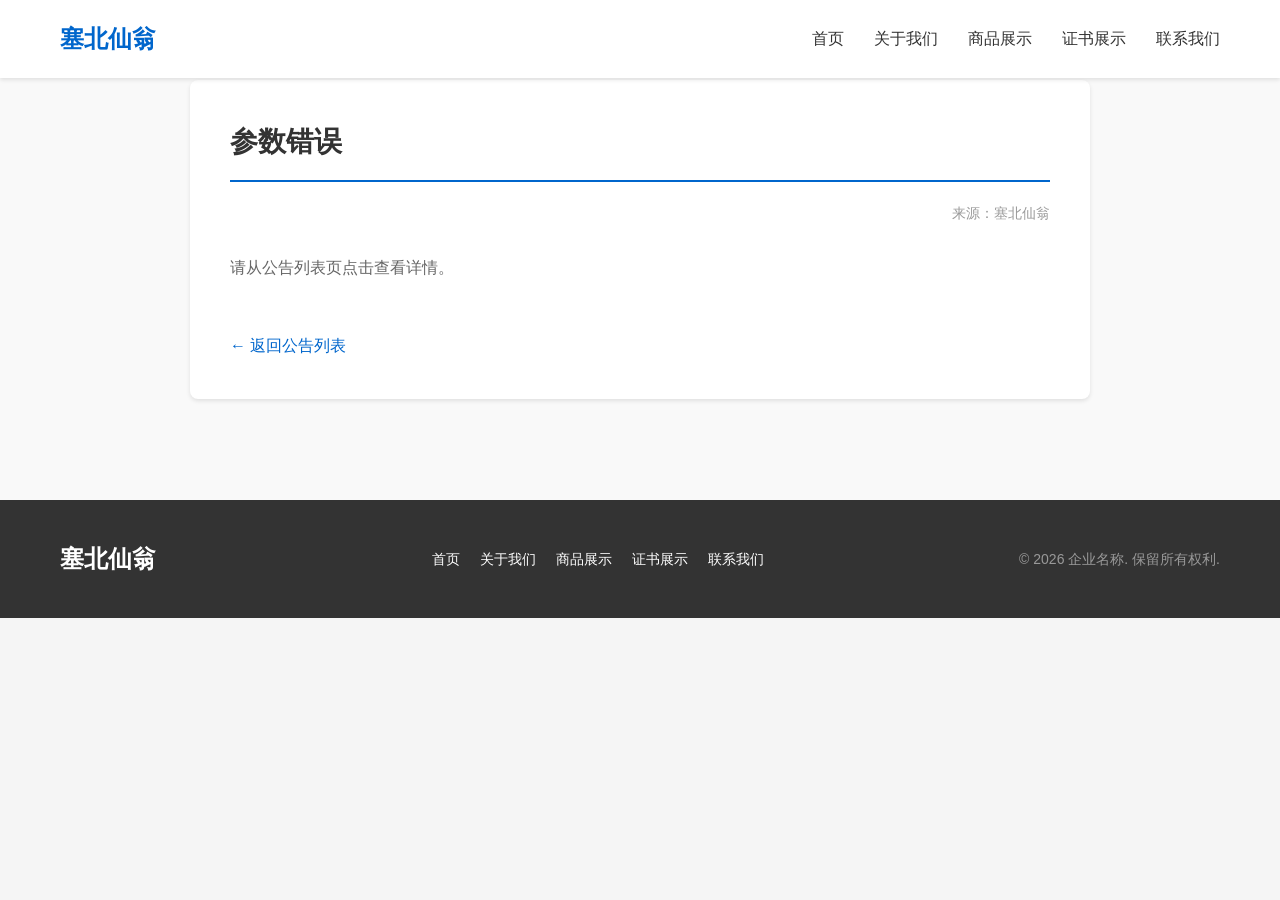
==== announcement-detail.html @ 07dfe8a1 "Add files via upload" ====
<!DOCTYPE html>
<html lang="zh-CN">
<head>
    <meta charset="UTF-8">
    <meta name="viewport" content="width=device-width, initial-scale=1.0">
    <title>公告详情</title>
    <link rel="stylesheet" href="style.css">
    <style>
        .announcement-detail {
            padding: 80px 0 40px;
            background-color: #f9f9f9;
            min-height: 500px;
        }

        .announcement-detail-content {
            background-color: #fff;
            padding: 40px;
            border-radius: 8px;
            box-shadow: 0 2px 4px rgba(0,0,0,0.1);
            max-width: 900px;
            margin: 0 auto;
        }

        .announcement-detail-title {
            font-size: 28px;
            color: #333;
            margin-bottom: 20px;
            border-bottom: 2px solid #0066cc;
            padding-bottom: 15px;
        }

        .announcement-detail-meta {
            display: flex;
            justify-content: space-between;
            color: #999;
            margin-bottom: 30px;
            font-size: 14px;
        }

        .announcement-detail-body {
            line-height: 1.8;
            color: #666;
            font-size: 16px;
            text-align: justify;
        }

        .announcement-detail-body p {
            margin-bottom: 20px;
        }

        .back-link {
            display: inline-block;
            margin-top: 30px;
            color: #0066cc;
            text-decoration: none;
            font-size: 16px;
        }

        .back-link:hover {
            text-decoration: underline;
        }

        .container {
            max-width: 1200px;
        }
    </style>
</head>
<body>
    <!-- 头部导航 -->
    <header class="header">
        <div class="container">
            <div class="logo">塞北仙翁</div>
            <nav class="nav">
                <ul>
                    <li><a href="index.html#home">首页</a></li>
                    <li><a href="index.html#about">关于我们</a></li>
                    <li><a href="index.html#products">商品展示</a></li>
                    <li><a href="index.html#certificates">证书展示</a></li>
                    <li><a href="index.html#contact">联系我们</a></li>
                </ul>
            </nav>
        </div>
    </header>

    <!-- 公告详情 -->
    <section class="announcement-detail">
        <div class="container">
            <div class="announcement-detail-content">
                <h1 class="announcement-detail-title" id="detailTitle">公告标题</h1>
                <div class="announcement-detail-meta">
                    <span id="detailDate">发布日期：2026-03-23</span>
                    <span>来源：塞北仙翁</span>
                </div>
                <div class="announcement-detail-body" id="detailContent">
                </div>
                <a href="index.html#announcement" class="back-link">← 返回公告列表</a>
            </div>
        </div>
    </section>

    <!-- 页脚 -->
    <footer class="footer">
        <div class="container">
            <div class="footer-content">
                <div class="footer-logo">塞北仙翁</div>
                <div class="footer-links">
                    <ul>
                        <li><a href="index.html#home">首页</a></li>
                        <li><a href="index.html#about">关于我们</a></li>
                        <li><a href="index.html#products">商品展示</a></li>
                        <li><a href="index.html#certificates">证书展示</a></li>
                        <li><a href="index.html#contact">联系我们</a></li>
                    </ul>
                </div>
                <div class="footer-copyright">
                    <p>&copy; 2026 企业名称. 保留所有权利.</p>
                </div>
            </div>
        </div>
    </footer>

    <!-- 引入公告数据 -->
    <script src="announcement-data.js"></script>
    <script>
        // 获取URL参数
        function getUrlParameter(name) {
            name = name.replace(/[\[]/, '\\[').replace(/[\]]/, '\\]');
            var regex = new RegExp('[\\?&]' + name + '=([^&#]*)');
            var results = regex.exec(location.search);
            return results === null ? '' : decodeURIComponent(results[1].replace(/\+/g, ' '));
        }

        // 页面加载时显示公告信息
        window.onload = function() {
            // 从URL获取公告标题和日期
            const title = getUrlParameter('title');
            const date = getUrlParameter('date');
            const category = getUrlParameter('category') || 'press'; // 默认为press类别
            
            if (title && date && announcements) {
                let foundAnnouncement = null;
                
                // 如果指定了类别，则在指定类别中查找
                if (announcements[category]) {
                    foundAnnouncement = announcements[category].find(a => a.title === title && a.date === date);
                }
                
                // 如果在指定类别中未找到，则遍历所有类别查找
                if (!foundAnnouncement) {
                    for (const cat in announcements) {
                        const announcement = announcements[cat].find(a => a.title === title && a.date === date);
                        if (announcement) {
                            foundAnnouncement = announcement;
                            break;
                        }
                    }
                }
                
                // 显示公告详情
                if (foundAnnouncement) {
                    document.getElementById('detailTitle').textContent = foundAnnouncement.title;
                    document.getElementById('detailDate').textContent = '发布日期：' + foundAnnouncement.date;
                    document.getElementById('detailContent').innerHTML = foundAnnouncement.content;
                } else {
                    // 如果未找到公告，显示提示信息
                    document.getElementById('detailTitle').textContent = title;
                    document.getElementById('detailDate').textContent = '发布日期：' + date;
                    document.getElementById('detailContent').innerHTML = '<p>抱歉，未找到该公告的详细内容。</p>';
                }
            } else {
                // 如果没有提供URL参数，显示提示信息
                document.getElementById('detailTitle').textContent = '参数错误';
                document.getElementById('detailDate').textContent = '';
                document.getElementById('detailContent').innerHTML = '<p>请从公告列表页点击查看详情。</p>';
            }
        };
    </script>
</body>
</html>
---- style.css ----
/* 全局样式 */
* {
    margin: 0;
    padding: 0;
    box-sizing: border-box;
}

body {
    font-family: 'Arial', sans-serif;
    line-height: 1.6;
    color: #333;
    background-color: #f5f5f5;
}

.container {
    width: 100%;
    max-width: 1200px;
    margin: 0 auto;
    padding: 0 20px;
}

/* 头部导航 */
.header {
    background-color: #fff;
    box-shadow: 0 2px 4px rgba(0,0,0,0.1);
    position: fixed;
    top: 0;
    left: 0;
    right: 0;
    z-index: 1000;
}

.header .container {
    display: flex;
    justify-content: space-between;
    align-items: center;
    padding: 20px;
}

.logo {
    font-size: 24px;
    font-weight: bold;
    color: #0066cc;
}

.nav ul {
    display: flex;
    list-style: none;
}

.nav ul li {
    margin-left: 30px;
}

.nav ul li a {
    text-decoration: none;
    color: #333;
    font-size: 16px;
    transition: color 0.3s;
}

.nav ul li a:hover {
    color: #0066cc;
}

/* 英雄区域 */
.hero {
    margin-top: 80px;
}

/* 轮播图容器样式 */
.carousel-container {
    position: relative;
    width: 1150px;
    height: 500px;
    overflow: hidden;
    margin: 0 auto;
}

.carousel-track {
    display: flex;
    transition: transform 0.5s ease-in-out;
}

.carousel-slide {
    min-width: 100%;
    position: relative;
}

.carousel-slide img {
    width: 100%;
    height: 500px;
    object-fit: cover;
}

.carousel-content {
    position: absolute;
    bottom: 50px;
    left: 50px;
    color: white;
    text-shadow: 0 2px 4px rgba(0,0,0,0.5);
}

.carousel-content h2 {
    font-size: 36px;
    margin-bottom: 10px;
}

.carousel-content p {
    font-size: 18px;
    margin-bottom: 20px;
}

.carousel-content .btn {
    display: inline-block;
    background-color: #0066cc;
    color: white;
    padding: 10px 20px;
    text-decoration: none;
    border-radius: 4px;
    transition: background-color 0.3s;
}

.carousel-content .btn:hover {
    background-color: #0052a3;
}

/* 指示器样式 */
.carousel-indicators {
    position: absolute;
    bottom: 20px;
    left: 50%;
    transform: translateX(-50%);
    display: flex;
    gap: 10px;
}

.indicator {
    width: 20px;
    height: 6px;
    background-color: rgba(255,255,255,0.5);
    border-radius: 3px;
    cursor: pointer;
    transition: background-color 0.3s, width 0.3s;
}

.indicator.active {
    background-color: white;
    width: 40px;
}

/* 公告栏样式 */
.announcement {
    background-color: #f9f9f9;
    margin: 0px 0;
    border-radius: 8px;
    overflow: hidden;
}

.announcement-header {
    background-color: #f9f9f9;
    /* border-bottom: 1px solid #ffffff; */
    padding: 10px 0;
}

.announcement-tabs {
    display: flex;
    gap: 15px;
}

.tab {
    padding: 8px 16px;
    cursor: pointer;
    border-radius: 16px;
    font-size: 14px;
    transition: all 0.3s;
}

.tab.active {
    background-color: #0066cc;
    color: white;
}

.announcement-list {
    padding: 15px 0;
}

.announcement-list ul {
    list-style: none;
}

.announcement-list li {
    display: flex;
    align-items: center;
    padding: 8px 0;
    border-bottom: 1px solid #f0f0f0;
}

.announcement-list li:last-child {
    border-bottom: none;
}

.announcement-list .dot {
    color: #0066cc;
    font-size: 16px;
    margin-right: 10px;
}

.announcement-list a {
    flex: 1;
    text-decoration: none;
    color: #333;
    font-size: 14px;
    transition: color 0.3s;
    white-space: nowrap;
    overflow: hidden;
    text-overflow: ellipsis;
}

.announcement-list a:hover {
    color: #0066cc;
}

.announcement-list .date {
    color: #999;
    font-size: 12px;
    margin-left: 15px;
    white-space: nowrap;
}

/* 关于我们 */
.about {
    padding: 80px 0;
    background-color: #fff;
}

.section-title {
    text-align: center;
    font-size: 32px;
    margin-bottom: 40px;
    color: #333;
}

.about-content {
    display: flex;
    gap: 40px;
    align-items: center;
}

.about-text {
    flex: 1;
}

.about-text p {
    margin-bottom: 20px;
    line-height: 1.8;
}

.about-image {
    flex: 1;
}

.about-image img {
    width: 100%;
    border-radius: 8px;
    box-shadow: 0 2px 4px rgba(0,0,0,0.1);
}

/* 商品展示 */
.products {
    padding: 80px 0;
    background-color: #f9f9f9;
}

.products-grid {
    display: grid;
    grid-template-columns: repeat(auto-fit, minmax(250px, 1fr));
    gap: 30px;
}

.product-item {
    background-color: #fff;
    padding: 20px;
    border-radius: 8px;
    box-shadow: 0 2px 4px rgba(0,0,0,0.1);
    transition: transform 0.3s, box-shadow 0.3s;
    text-align: center;
}

.product-item:hover {
    transform: translateY(-5px);
    box-shadow: 0 5px 15px rgba(0,0,0,0.1);
}

.product-item img {
    width: 100%;
    height: 200px;
    object-fit: cover;
    border-radius: 8px;
    margin-bottom: 15px;
}

.product-item h3 {
    font-size: 18px;
    margin-bottom: 10px;
    color: #333;
}

.product-item p {
    color: #666;
    margin-bottom: 15px;
}

.product-item .price {
    font-size: 20px;
    font-weight: bold;
    color: #e74c3c;
    margin-bottom: 15px;
}

.product-item .btn {
    display: inline-block;
    background-color: #0066cc;
    color: white;
    padding: 8px 16px;
    text-decoration: none;
    border-radius: 4px;
    transition: background-color 0.3s;
}

.product-item .btn:hover {
    background-color: #0052a3;
}

/* 证书展示 */
.certificates {
    padding: 80px 0;
    background-color: #fff;
}

.certificates-grid {
    display: grid;
    grid-template-columns: repeat(auto-fit, minmax(250px, 1fr));
    gap: 30px;
}

.certificate-item {
    background-color: #f9f9f9;
    padding: 20px;
    border-radius: 8px;
    text-align: center;
    transition: transform 0.3s, box-shadow 0.3s;
}

.certificate-item:hover {
    transform: translateY(-5px);
    box-shadow: 0 5px 15px rgba(0,0,0,0.1);
}

.certificate-item img {
    width: 100%;
    height: 150px;
    object-fit: cover;
    border-radius: 8px;
    margin-bottom: 15px;
}

.certificate-item h3 {
    font-size: 16px;
    margin-bottom: 10px;
    color: #333;
}

.certificate-item p {
    color: #666;
    font-size: 14px;
}

/* 联系我们 */
.contact {
    padding: 80px 0;
    background-color: #f9f9f9;
}

.contact-content {
    display: flex;
    gap: 40px;
}

.contact-info {
    flex: 1;
}

.contact-info p {
    margin-bottom: 15px;
    font-size: 16px;
}

.contact-form {
    flex: 1;
}

.contact-form input,
.contact-form textarea {
    width: 100%;
    padding: 12px;
    margin-bottom: 15px;
    border: 1px solid #ddd;
    border-radius: 4px;
    font-size: 16px;
}

.contact-form textarea {
    height: 120px;
    resize: vertical;
}

.contact-form .btn {
    background-color: #0066cc;
    color: white;
    padding: 12px 30px;
    border: none;
    border-radius: 4px;
    cursor: pointer;
    font-size: 16px;
    transition: background-color 0.3s;
}

.contact-form .btn:hover {
    background-color: #0052a3;
}

/* 页脚 */
.footer {
    background-color: #333;
    color: white;
    padding: 40px 0;
}

.footer-content {
    display: flex;
    justify-content: space-between;
    align-items: center;
}

.footer-logo {
    font-size: 24px;
    font-weight: bold;
}

.footer-links ul {
    display: flex;
    list-style: none;
}

.footer-links ul li {
    margin-left: 20px;
}

.footer-links ul li a {
    text-decoration: none;
    color: #fff;
    font-size: 14px;
    transition: color 0.3s;
}

.footer-links ul li a:hover {
    color: #0066cc;
}

.footer-copyright {
    font-size: 14px;
    color: #999;
}

/* 响应式设计 */
@media (max-width: 768px) {
    .header .container {
        flex-direction: column;
        padding: 10px;
    }
    
    .nav ul {
        margin-top: 10px;
    }
    
    .nav ul li {
        margin-left: 15px;
        margin-right: 15px;
    }
    
    .carousel-content {
        bottom: 30px;
        left: 30px;
    }
    
    .carousel-content h2 {
        font-size: 24px;
    }
    
    .carousel-content p {
        font-size: 14px;
    }
    
    .carousel-slide img {
        height: 400px;
    }
    
    .about-content,
    .contact-content {
        flex-direction: column;
    }
    
    .products-grid,
    .certificates-grid {
        grid-template-columns: 1fr;
    }
}

@media (max-width: 480px) {
    .carousel-content {
        bottom: 20px;
        left: 20px;
    }
    
    .carousel-content h2 {
        font-size: 20px;
    }
    
    .carousel-content p {
        font-size: 14px;
    }
    
    .carousel-slide img {
        height: 300px;
    }
    
    .section-title {
        font-size: 24px;
    }
    
    .about,
    .products,
    .certificates,
    .contact {
        padding: 60px 0;
    }
    
    .footer-content {
        flex-direction: column;
        text-align: center;
    }
    
    .footer-links ul {
        margin: 20px 0;
    }
    
    .footer-links ul li {
        margin: 0 10px;
    }
}
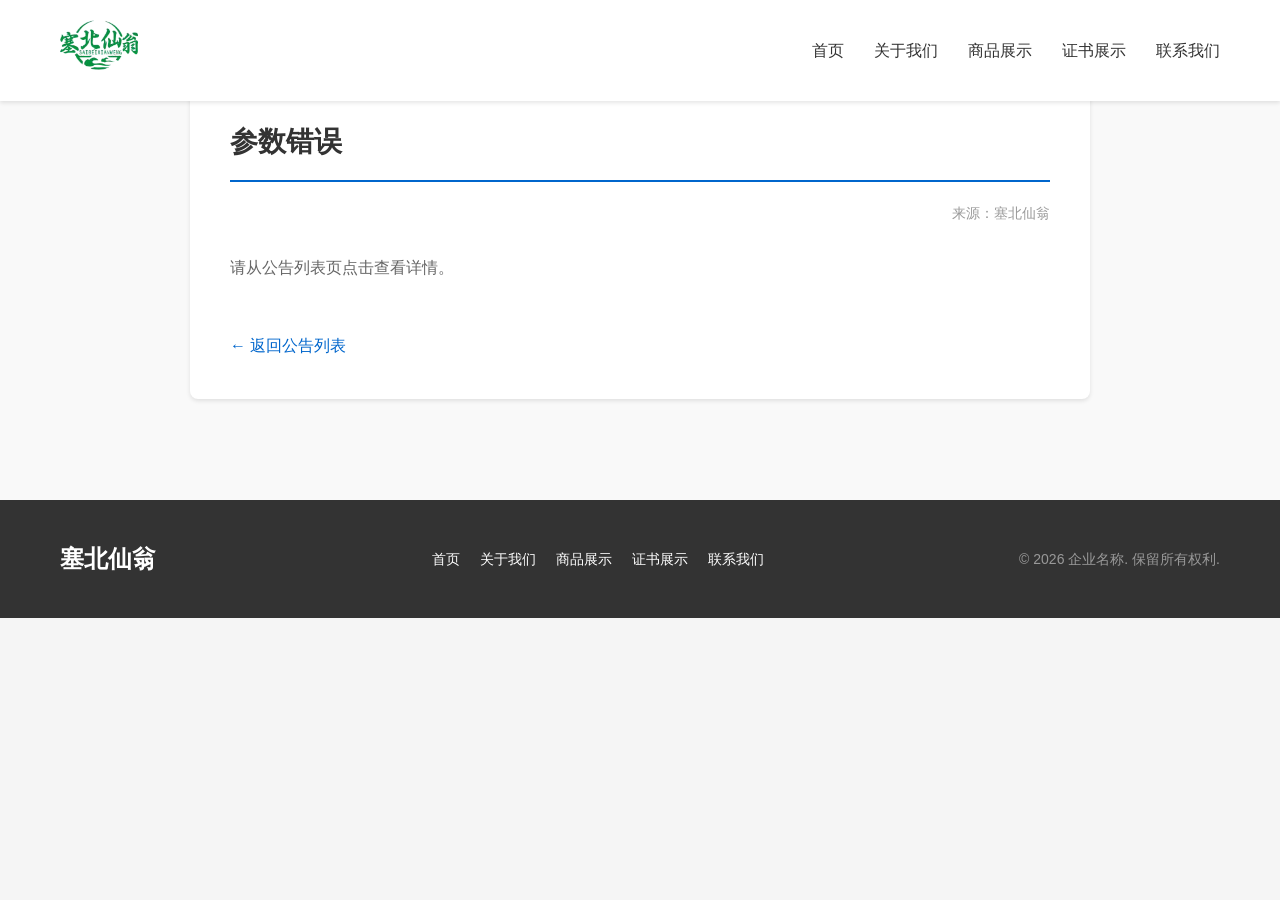
==== commit 2ee4fc97: "Add files via upload" ====
--- a/announcement-detail.html
+++ b/announcement-detail.html
@@ -59,17 +59,13 @@
         .back-link:hover {
             text-decoration: underline;
         }
-
-        .container {
-            max-width: 1200px;
-        }
     </style>
 </head>
 <body>
     <!-- 头部导航 -->
     <header class="header">
         <div class="container">
-            <div class="logo">塞北仙翁</div>
+            <div class="logo"><img src="logo.png" alt="塞北仙翁" height="50"></div>
             <nav class="nav">
                 <ul>
                     <li><a href="index.html#home">首页</a></li>
@@ -88,7 +84,7 @@
             <div class="announcement-detail-content">
                 <h1 class="announcement-detail-title" id="detailTitle">公告标题</h1>
                 <div class="announcement-detail-meta">
-                    <span id="detailDate">发布日期：2026-03-23</span>
+                    <span id="detailDate"></span>
                     <span>来源：塞北仙翁</span>
                 </div>
                 <div class="announcement-detail-body" id="detailContent">
@@ -176,4 +172,4 @@
         };
     </script>
 </body>
-</html>
+</html>
--- a/style.css
+++ b/style.css
@@ -1,561 +1,596 @@
-/* 全局样式 */
-* {
-    margin: 0;
-    padding: 0;
-    box-sizing: border-box;
-}
-
-body {
-    font-family: 'Arial', sans-serif;
-    line-height: 1.6;
-    color: #333;
-    background-color: #f5f5f5;
-}
-
-.container {
-    width: 100%;
-    max-width: 1200px;
-    margin: 0 auto;
-    padding: 0 20px;
-}
-
-/* 头部导航 */
-.header {
-    background-color: #fff;
-    box-shadow: 0 2px 4px rgba(0,0,0,0.1);
-    position: fixed;
-    top: 0;
-    left: 0;
-    right: 0;
-    z-index: 1000;
-}
-
-.header .container {
-    display: flex;
-    justify-content: space-between;
-    align-items: center;
-    padding: 20px;
-}
-
-.logo {
-    font-size: 24px;
-    font-weight: bold;
-    color: #0066cc;
-}
-
-.nav ul {
-    display: flex;
-    list-style: none;
-}
-
-.nav ul li {
-    margin-left: 30px;
-}
-
-.nav ul li a {
-    text-decoration: none;
-    color: #333;
-    font-size: 16px;
-    transition: color 0.3s;
-}
-
-.nav ul li a:hover {
-    color: #0066cc;
-}
-
-/* 英雄区域 */
-.hero {
-    margin-top: 80px;
-}
-
-/* 轮播图容器样式 */
-.carousel-container {
-    position: relative;
-    width: 1150px;
-    height: 500px;
-    overflow: hidden;
-    margin: 0 auto;
-}
-
-.carousel-track {
-    display: flex;
-    transition: transform 0.5s ease-in-out;
-}
-
-.carousel-slide {
-    min-width: 100%;
-    position: relative;
-}
-
-.carousel-slide img {
-    width: 100%;
-    height: 500px;
-    object-fit: cover;
-}
-
-.carousel-content {
-    position: absolute;
-    bottom: 50px;
-    left: 50px;
-    color: white;
-    text-shadow: 0 2px 4px rgba(0,0,0,0.5);
-}
-
-.carousel-content h2 {
-    font-size: 36px;
-    margin-bottom: 10px;
-}
-
-.carousel-content p {
-    font-size: 18px;
-    margin-bottom: 20px;
-}
-
-.carousel-content .btn {
-    display: inline-block;
-    background-color: #0066cc;
-    color: white;
-    padding: 10px 20px;
-    text-decoration: none;
-    border-radius: 4px;
-    transition: background-color 0.3s;
-}
-
-.carousel-content .btn:hover {
-    background-color: #0052a3;
-}
-
-/* 指示器样式 */
-.carousel-indicators {
-    position: absolute;
-    bottom: 20px;
-    left: 50%;
-    transform: translateX(-50%);
-    display: flex;
-    gap: 10px;
-}
-
-.indicator {
-    width: 20px;
-    height: 6px;
-    background-color: rgba(255,255,255,0.5);
-    border-radius: 3px;
-    cursor: pointer;
-    transition: background-color 0.3s, width 0.3s;
-}
-
-.indicator.active {
-    background-color: white;
-    width: 40px;
-}
-
-/* 公告栏样式 */
-.announcement {
-    background-color: #f9f9f9;
-    margin: 0px 0;
-    border-radius: 8px;
-    overflow: hidden;
-}
-
-.announcement-header {
-    background-color: #f9f9f9;
-    /* border-bottom: 1px solid #ffffff; */
-    padding: 10px 0;
-}
-
-.announcement-tabs {
-    display: flex;
-    gap: 15px;
-}
-
-.tab {
-    padding: 8px 16px;
-    cursor: pointer;
-    border-radius: 16px;
-    font-size: 14px;
-    transition: all 0.3s;
-}
-
-.tab.active {
-    background-color: #0066cc;
-    color: white;
-}
-
-.announcement-list {
-    padding: 15px 0;
-}
-
-.announcement-list ul {
-    list-style: none;
-}
-
-.announcement-list li {
-    display: flex;
-    align-items: center;
-    padding: 8px 0;
-    border-bottom: 1px solid #f0f0f0;
-}
-
-.announcement-list li:last-child {
-    border-bottom: none;
-}
-
-.announcement-list .dot {
-    color: #0066cc;
-    font-size: 16px;
-    margin-right: 10px;
-}
-
-.announcement-list a {
-    flex: 1;
-    text-decoration: none;
-    color: #333;
-    font-size: 14px;
-    transition: color 0.3s;
-    white-space: nowrap;
-    overflow: hidden;
-    text-overflow: ellipsis;
-}
-
-.announcement-list a:hover {
-    color: #0066cc;
-}
-
-.announcement-list .date {
-    color: #999;
-    font-size: 12px;
-    margin-left: 15px;
-    white-space: nowrap;
-}
-
-/* 关于我们 */
-.about {
-    padding: 80px 0;
-    background-color: #fff;
-}
-
-.section-title {
-    text-align: center;
-    font-size: 32px;
-    margin-bottom: 40px;
-    color: #333;
-}
-
-.about-content {
-    display: flex;
-    gap: 40px;
-    align-items: center;
-}
-
-.about-text {
-    flex: 1;
-}
-
-.about-text p {
-    margin-bottom: 20px;
-    line-height: 1.8;
-}
-
-.about-image {
-    flex: 1;
-}
-
-.about-image img {
-    width: 100%;
-    border-radius: 8px;
-    box-shadow: 0 2px 4px rgba(0,0,0,0.1);
-}
-
-/* 商品展示 */
-.products {
-    padding: 80px 0;
-    background-color: #f9f9f9;
-}
-
-.products-grid {
-    display: grid;
-    grid-template-columns: repeat(auto-fit, minmax(250px, 1fr));
-    gap: 30px;
-}
-
-.product-item {
-    background-color: #fff;
-    padding: 20px;
-    border-radius: 8px;
-    box-shadow: 0 2px 4px rgba(0,0,0,0.1);
-    transition: transform 0.3s, box-shadow 0.3s;
-    text-align: center;
-}
-
-.product-item:hover {
-    transform: translateY(-5px);
-    box-shadow: 0 5px 15px rgba(0,0,0,0.1);
-}
-
-.product-item img {
-    width: 100%;
-    height: 200px;
-    object-fit: cover;
-    border-radius: 8px;
-    margin-bottom: 15px;
-}
-
-.product-item h3 {
-    font-size: 18px;
-    margin-bottom: 10px;
-    color: #333;
-}
-
-.product-item p {
-    color: #666;
-    margin-bottom: 15px;
-}
-
-.product-item .price {
-    font-size: 20px;
-    font-weight: bold;
-    color: #e74c3c;
-    margin-bottom: 15px;
-}
-
-.product-item .btn {
-    display: inline-block;
-    background-color: #0066cc;
-    color: white;
-    padding: 8px 16px;
-    text-decoration: none;
-    border-radius: 4px;
-    transition: background-color 0.3s;
-}
-
-.product-item .btn:hover {
-    background-color: #0052a3;
-}
-
-/* 证书展示 */
-.certificates {
-    padding: 80px 0;
-    background-color: #fff;
-}
-
-.certificates-grid {
-    display: grid;
-    grid-template-columns: repeat(auto-fit, minmax(250px, 1fr));
-    gap: 30px;
-}
-
-.certificate-item {
-    background-color: #f9f9f9;
-    padding: 20px;
-    border-radius: 8px;
-    text-align: center;
-    transition: transform 0.3s, box-shadow 0.3s;
-}
-
-.certificate-item:hover {
-    transform: translateY(-5px);
-    box-shadow: 0 5px 15px rgba(0,0,0,0.1);
-}
-
-.certificate-item img {
-    width: 100%;
-    height: 150px;
-    object-fit: cover;
-    border-radius: 8px;
-    margin-bottom: 15px;
-}
-
-.certificate-item h3 {
-    font-size: 16px;
-    margin-bottom: 10px;
-    color: #333;
-}
-
-.certificate-item p {
-    color: #666;
-    font-size: 14px;
-}
-
-/* 联系我们 */
-.contact {
-    padding: 80px 0;
-    background-color: #f9f9f9;
-}
-
-.contact-content {
-    display: flex;
-    gap: 40px;
-}
-
-.contact-info {
-    flex: 1;
-}
-
-.contact-info p {
-    margin-bottom: 15px;
-    font-size: 16px;
-}
-
-.contact-form {
-    flex: 1;
-}
-
-.contact-form input,
-.contact-form textarea {
-    width: 100%;
-    padding: 12px;
-    margin-bottom: 15px;
-    border: 1px solid #ddd;
-    border-radius: 4px;
-    font-size: 16px;
-}
-
-.contact-form textarea {
-    height: 120px;
-    resize: vertical;
-}
-
-.contact-form .btn {
-    background-color: #0066cc;
-    color: white;
-    padding: 12px 30px;
-    border: none;
-    border-radius: 4px;
-    cursor: pointer;
-    font-size: 16px;
-    transition: background-color 0.3s;
-}
-
-.contact-form .btn:hover {
-    background-color: #0052a3;
-}
-
-/* 页脚 */
-.footer {
-    background-color: #333;
-    color: white;
-    padding: 40px 0;
-}
-
-.footer-content {
-    display: flex;
-    justify-content: space-between;
-    align-items: center;
-}
-
-.footer-logo {
-    font-size: 24px;
-    font-weight: bold;
-}
-
-.footer-links ul {
-    display: flex;
-    list-style: none;
-}
-
-.footer-links ul li {
-    margin-left: 20px;
-}
-
-.footer-links ul li a {
-    text-decoration: none;
-    color: #fff;
-    font-size: 14px;
-    transition: color 0.3s;
-}
-
-.footer-links ul li a:hover {
-    color: #0066cc;
-}
-
-.footer-copyright {
-    font-size: 14px;
-    color: #999;
-}
-
-/* 响应式设计 */
-@media (max-width: 768px) {
-    .header .container {
-        flex-direction: column;
-        padding: 10px;
-    }
-    
-    .nav ul {
-        margin-top: 10px;
-    }
-    
-    .nav ul li {
-        margin-left: 15px;
-        margin-right: 15px;
-    }
-    
-    .carousel-content {
-        bottom: 30px;
-        left: 30px;
-    }
-    
-    .carousel-content h2 {
-        font-size: 24px;
-    }
-    
-    .carousel-content p {
-        font-size: 14px;
-    }
-    
-    .carousel-slide img {
-        height: 400px;
-    }
-    
-    .about-content,
-    .contact-content {
-        flex-direction: column;
-    }
-    
-    .products-grid,
-    .certificates-grid {
-        grid-template-columns: 1fr;
-    }
-}
-
-@media (max-width: 480px) {
-    .carousel-content {
-        bottom: 20px;
-        left: 20px;
-    }
-    
-    .carousel-content h2 {
-        font-size: 20px;
-    }
-    
-    .carousel-content p {
-        font-size: 14px;
-    }
-    
-    .carousel-slide img {
-        height: 300px;
-    }
-    
-    .section-title {
-        font-size: 24px;
-    }
-    
-    .about,
-    .products,
-    .certificates,
-    .contact {
-        padding: 60px 0;
-    }
-    
-    .footer-content {
-        flex-direction: column;
-        text-align: center;
-    }
-    
-    .footer-links ul {
-        margin: 20px 0;
-    }
-    
-    .footer-links ul li {
-        margin: 0 10px;
-    }
-}
+/* 全局样式 */
+* {
+    margin: 0;
+    padding: 0;
+    box-sizing: border-box;
+}
+
+body {
+    font-family: 'Arial', sans-serif;
+    line-height: 1.6;
+    color: #333;
+    background-color: #f5f5f5;
+}
+
+.container {
+    width: 100%;
+    max-width: 1200px;
+    margin: 0 auto;
+    padding: 0 20px;
+}
+
+
+/* 头部导航 */
+.header {
+    background-color: #fff;
+    box-shadow: 0 2px 4px rgba(0,0,0,0.1);
+    position: fixed;
+    top: 0;
+    left: 0;
+    right: 0;
+    z-index: 1000;
+}
+
+.header .container {
+    display: flex;
+    justify-content: space-between;
+    align-items: center;
+    padding: 20px;
+}
+
+.logo {
+    font-size: 24px;
+    font-weight: bold;
+    color: #0066cc;
+}
+
+.nav ul {
+    display: flex;
+    list-style: none;
+}
+
+.nav ul li {
+    margin-left: 30px;
+}
+
+.nav ul li a {
+    text-decoration: none;
+    color: #333;
+    font-size: 16px;
+    transition: color 0.3s;
+}
+
+.nav ul li a:hover {
+    color: #0066cc;
+}
+
+/* 英雄区域 */
+.hero {
+    margin-top: 80px;
+}
+
+/* 轮播图容器样式 */
+.carousel-container {
+    position: relative;
+    width: 100%;
+    max-width: 1150px;
+    height: 500px;
+    overflow: hidden;
+    margin: 0 auto;
+}
+
+.carousel-track {
+    display: flex;
+    transition: transform 0.5s ease-in-out;
+}
+
+.carousel-slide {
+    min-width: 100%;
+    position: relative;
+}
+
+.carousel-slide img {
+    width: 100%;
+    height: 500px;
+    object-fit: cover;
+}
+
+.carousel-content {
+    position: absolute;
+    bottom: 50px;
+    left: 50px;
+    color: white;
+    text-shadow: 0 2px 4px rgba(0,0,0,0.5);
+}
+
+.carousel-content h2 {
+    font-size: 36px;
+    margin-bottom: 10px;
+}
+
+.carousel-content p {
+    font-size: 18px;
+    margin-bottom: 20px;
+}
+
+.carousel-content .btn {
+    display: inline-block;
+    background-color: #0066cc;
+    color: white;
+    padding: 10px 20px;
+    text-decoration: none;
+    border-radius: 4px;
+    transition: background-color 0.3s;
+}
+
+.carousel-content .btn:hover {
+    background-color: #0052a3;
+}
+
+/* 指示器样式 */
+.carousel-indicators {
+    position: absolute;
+    bottom: 20px;
+    left: 50%;
+    transform: translateX(-50%);
+    display: flex;
+    gap: 10px;
+}
+
+.indicator {
+    width: 20px;
+    height: 6px;
+    background-color: rgba(255,255,255,0.5);
+    border-radius: 3px;
+    cursor: pointer;
+    transition: background-color 0.3s, width 0.3s;
+}
+
+.indicator.active {
+    background-color: white;
+    width: 40px;
+}
+
+/* 公告栏样式 */
+.announcement {
+    background-color: #f9f9f9;
+    margin: 0px 0;
+    border-radius: 8px;
+    overflow: hidden;
+}
+
+.announcement-header {
+    background-color: #f9f9f9;
+    /* border-bottom: 1px solid #ffffff; */
+    padding: 10px 0;
+}
+
+.announcement-tabs {
+    display: flex;
+    gap: 15px;
+    overflow-x: auto;
+    padding-bottom: 5px;
+}
+
+.announcement-tabs::-webkit-scrollbar {
+    display: none;
+}
+
+.tab {
+    padding: 8px 16px;
+    cursor: pointer;
+    border-radius: 16px;
+    font-size: 14px;
+    transition: all 0.3s;
+    white-space: nowrap;
+}
+
+.tab.active {
+    background-color: #0066cc;
+    color: white;
+}
+
+.announcement-list {
+    padding: 15px 0;
+}
+
+.announcement-list ul {
+    list-style: none;
+}
+
+.announcement-list li {
+    display: flex;
+    align-items: center;
+    padding: 8px 0;
+    border-bottom: 1px solid #f0f0f0;
+}
+
+.announcement-list li:last-child {
+    border-bottom: none;
+}
+
+.announcement-list .dot {
+    color: #0066cc;
+    font-size: 16px;
+    margin-right: 10px;
+}
+
+.announcement-list a {
+    flex: 1;
+    text-decoration: none;
+    color: #333;
+    font-size: 14px;
+    transition: color 0.3s;
+    white-space: nowrap;
+    overflow: hidden;
+    text-overflow: ellipsis;
+}
+
+.announcement-list a:hover {
+    color: #0066cc;
+}
+
+.announcement-list .date {
+    color: #999;
+    font-size: 12px;
+    margin-left: 15px;
+    white-space: nowrap;
+}
+
+/* 关于我们 */
+.about {
+    padding: 80px 0;
+    background-color: #fff;
+}
+
+.section-title {
+    text-align: center;
+    font-size: 32px;
+    margin-bottom: 40px;
+    color: #333;
+}
+
+.about-content {
+    display: flex;
+    gap: 40px;
+    align-items: center;
+}
+
+.about-text {
+    flex: 1;
+}
+
+.about-text p {
+    margin-bottom: 20px;
+    line-height: 1.8;
+}
+
+.about-image {
+    flex: 1;
+}
+
+.about-image img {
+    width: 100%;
+    border-radius: 8px;
+    box-shadow: 0 2px 4px rgba(0,0,0,0.1);
+}
+
+/* 商品展示 */
+.products {
+    padding: 80px 0;
+    background-color: #f9f9f9;
+}
+
+.products-grid {
+    display: grid;
+    grid-template-columns: repeat(auto-fit, minmax(250px, 1fr));
+    gap: 30px;
+}
+
+.product-item {
+    background-color: #fff;
+    padding: 20px;
+    border-radius: 8px;
+    box-shadow: 0 2px 4px rgba(0,0,0,0.1);
+    transition: transform 0.3s, box-shadow 0.3s;
+    text-align: center;
+}
+
+.product-item:hover {
+    transform: translateY(-5px);
+    box-shadow: 0 5px 15px rgba(0,0,0,0.1);
+}
+
+.product-item img {
+    width: 100%;
+    height: 200px;
+    object-fit: cover;
+    border-radius: 8px;
+    margin-bottom: 15px;
+}
+
+.product-item h3 {
+    font-size: 18px;
+    margin-bottom: 10px;
+    color: #333;
+}
+
+.product-item p {
+    color: #666;
+    margin-bottom: 15px;
+}
+
+.product-item .price {
+    font-size: 20px;
+    font-weight: bold;
+    color: #e74c3c;
+    margin-bottom: 15px;
+}
+
+.product-item .btn {
+    display: inline-block;
+    background-color: #0066cc;
+    color: white;
+    padding: 8px 16px;
+    text-decoration: none;
+    border-radius: 4px;
+    transition: background-color 0.3s;
+}
+
+.product-item .btn:hover {
+    background-color: #0052a3;
+}
+
+/* 证书展示 */
+.certificates {
+    padding: 80px 0;
+    background-color: #fff;
+}
+
+.certificates-grid {
+    display: grid;
+    grid-template-columns: repeat(auto-fit, minmax(250px, 1fr));
+    gap: 30px;
+}
+
+.certificate-item {
+    background-color: #f9f9f9;
+    padding: 20px;
+    border-radius: 8px;
+    text-align: center;
+    transition: transform 0.3s, box-shadow 0.3s;
+}
+
+.certificate-item:hover {
+    transform: translateY(-5px);
+    box-shadow: 0 5px 15px rgba(0,0,0,0.1);
+}
+
+.certificate-item img {
+    width: 100%;
+    height: 150px;
+    object-fit: cover;
+    border-radius: 8px;
+    margin-bottom: 15px;
+}
+
+.certificate-item h3 {
+    font-size: 16px;
+    margin-bottom: 10px;
+    color: #333;
+}
+
+.certificate-item p {
+    color: #666;
+    font-size: 14px;
+}
+
+/* 联系我们 */
+.contact {
+    padding: 80px 0;
+    background-color: #f9f9f9;
+}
+
+.contact-content {
+    display: flex;
+    gap: 40px;
+}
+
+.contact-info {
+    flex: 1;
+}
+
+.contact-info p {
+    margin-bottom: 15px;
+    font-size: 16px;
+}
+
+.contact-form {
+    flex: 1;
+}
+
+.contact-form input,
+.contact-form textarea {
+    width: 100%;
+    padding: 12px;
+    margin-bottom: 15px;
+    border: 1px solid #ddd;
+    border-radius: 4px;
+    font-size: 16px;
+}
+
+.contact-form textarea {
+    height: 120px;
+    resize: vertical;
+}
+
+.contact-form .btn {
+    background-color: #0066cc;
+    color: white;
+    padding: 12px 30px;
+    border: none;
+    border-radius: 4px;
+    cursor: pointer;
+    font-size: 16px;
+    transition: background-color 0.3s;
+}
+
+.contact-form .btn:hover {
+    background-color: #0052a3;
+}
+
+/* 页脚 */
+.footer {
+    background-color: #333;
+    color: white;
+    padding: 40px 0;
+}
+
+.footer-content {
+    display: flex;
+    justify-content: space-between;
+    align-items: center;
+}
+
+.footer-logo {
+    font-size: 24px;
+    font-weight: bold;
+}
+
+.footer-links ul {
+    display: flex;
+    list-style: none;
+}
+
+.footer-links ul li {
+    margin-left: 20px;
+}
+
+.footer-links ul li a {
+    text-decoration: none;
+    color: #fff;
+    font-size: 14px;
+    transition: color 0.3s;
+}
+
+.footer-links ul li a:hover {
+    color: #0066cc;
+}
+
+.footer-copyright {
+    font-size: 14px;
+    color: #999;
+}
+
+/* 响应式设计 */
+@media (max-width: 768px) {
+    .header .container {
+        flex-direction: column;
+        padding: 10px;
+    }
+    
+    .nav ul {
+        margin-top: 10px;
+    }
+    
+    .nav ul li {
+        margin-left: 15px;
+        margin-right: 15px;
+    }
+    
+    .carousel-container {
+        height: 400px;
+    }
+    
+    .carousel-content {
+        bottom: 30px;
+        left: 30px;
+    }
+    
+    .carousel-content h2 {
+        font-size: 24px;
+    }
+    
+    .carousel-content p {
+        font-size: 14px;
+    }
+    
+    .carousel-slide img {
+        height: 400px;
+    }
+    
+    .about-content,
+    .contact-content {
+        flex-direction: column;
+    }
+    
+    .products-grid,
+    .certificates-grid {
+        grid-template-columns: 1fr;
+    }
+    
+    .announcement-tabs {
+        gap: 10px;
+    }
+    
+    .tab {
+        padding: 6px 12px;
+        font-size: 13px;
+    }
+}
+
+@media (max-width: 480px) {
+    .carousel-container {
+        height: 300px;
+    }
+    
+    .carousel-content {
+        bottom: 20px;
+        left: 20px;
+    }
+    
+    .carousel-content h2 {
+        font-size: 20px;
+    }
+    
+    .carousel-content p {
+        font-size: 14px;
+    }
+    
+    .carousel-slide img {
+        height: 300px;
+    }
+    
+    .section-title {
+        font-size: 24px;
+    }
+    
+    .about,
+    .products,
+    .certificates,
+    .contact {
+        padding: 60px 0;
+    }
+    
+    .footer-content {
+        flex-direction: column;
+        text-align: center;
+    }
+    
+    .footer-links ul {
+        margin: 20px 0;
+    }
+    
+    .footer-links ul li {
+        margin: 0 10px;
+    }
+    
+    .announcement-list a {
+        font-size: 13px;
+    }
+    
+    .announcement-list .date {
+        font-size: 11px;
+        margin-left: 10px;
+    }
+}
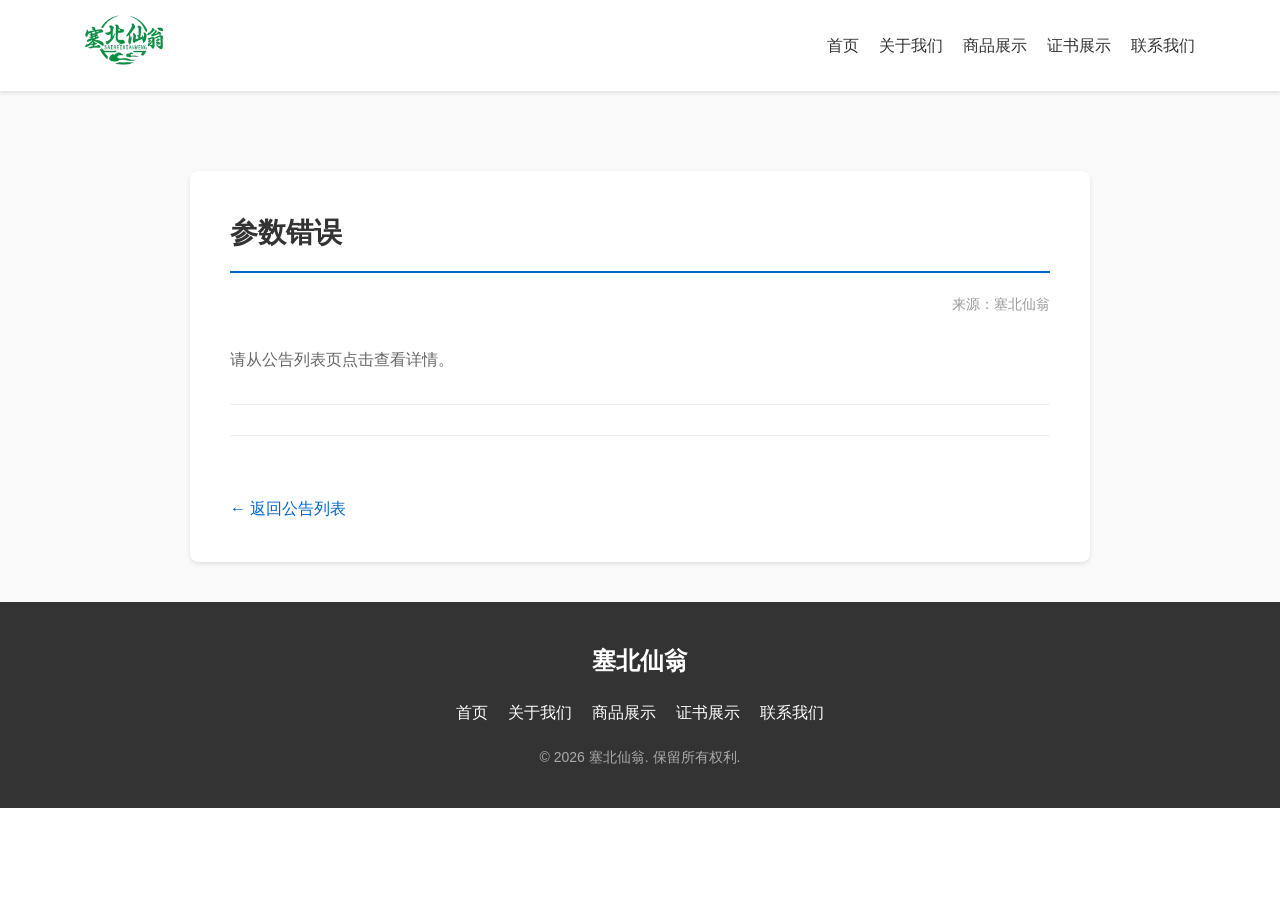
==== commit 5b7ea11c: "Add files via upload" ====
--- a/announcement-detail.html
+++ b/announcement-detail.html
@@ -4,62 +4,8 @@
     <meta charset="UTF-8">
     <meta name="viewport" content="width=device-width, initial-scale=1.0">
     <title>公告详情</title>
-    <link rel="stylesheet" href="style.css">
-    <style>
-        .announcement-detail {
-            padding: 80px 0 40px;
-            background-color: #f9f9f9;
-            min-height: 500px;
-        }
-
-        .announcement-detail-content {
-            background-color: #fff;
-            padding: 40px;
-            border-radius: 8px;
-            box-shadow: 0 2px 4px rgba(0,0,0,0.1);
-            max-width: 900px;
-            margin: 0 auto;
-        }
-
-        .announcement-detail-title {
-            font-size: 28px;
-            color: #333;
-            margin-bottom: 20px;
-            border-bottom: 2px solid #0066cc;
-            padding-bottom: 15px;
-        }
-
-        .announcement-detail-meta {
-            display: flex;
-            justify-content: space-between;
-            color: #999;
-            margin-bottom: 30px;
-            font-size: 14px;
-        }
-
-        .announcement-detail-body {
-            line-height: 1.8;
-            color: #666;
-            font-size: 16px;
-            text-align: justify;
-        }
-
-        .announcement-detail-body p {
-            margin-bottom: 20px;
-        }
-
-        .back-link {
-            display: inline-block;
-            margin-top: 30px;
-            color: #0066cc;
-            text-decoration: none;
-            font-size: 16px;
-        }
-
-        .back-link:hover {
-            text-decoration: underline;
-        }
-    </style>
+    <link rel="stylesheet" href="index.css">
+    <link rel="stylesheet" href="announcement-detail.css">
 </head>
 <body>
     <!-- 头部导航 -->
@@ -89,6 +35,16 @@
                 </div>
                 <div class="announcement-detail-body" id="detailContent">
                 </div>
+                <div class="announcement-nav">
+                    <div class="prev-announcement" id="prevAnnouncement">
+                        <span>上一条：</span>
+                        <a href="#" id="prevLink"></a>
+                    </div>
+                    <div class="next-announcement" id="nextAnnouncement">
+                        <span>下一条：</span>
+                        <a href="#" id="nextLink"></a>
+                    </div>
+                </div>
                 <a href="index.html#announcement" class="back-link">← 返回公告列表</a>
             </div>
         </div>
@@ -109,7 +65,7 @@
                     </ul>
                 </div>
                 <div class="footer-copyright">
-                    <p>&copy; 2026 企业名称. 保留所有权利.</p>
+                    <p>&copy; 2026 塞北仙翁. 保留所有权利.</p>
                 </div>
             </div>
         </div>
@@ -117,59 +73,6 @@
 
     <!-- 引入公告数据 -->
     <script src="announcement-data.js"></script>
-    <script>
-        // 获取URL参数
-        function getUrlParameter(name) {
-            name = name.replace(/[\[]/, '\\[').replace(/[\]]/, '\\]');
-            var regex = new RegExp('[\\?&]' + name + '=([^&#]*)');
-            var results = regex.exec(location.search);
-            return results === null ? '' : decodeURIComponent(results[1].replace(/\+/g, ' '));
-        }
-
-        // 页面加载时显示公告信息
-        window.onload = function() {
-            // 从URL获取公告标题和日期
-            const title = getUrlParameter('title');
-            const date = getUrlParameter('date');
-            const category = getUrlParameter('category') || 'press'; // 默认为press类别
-            
-            if (title && date && announcements) {
-                let foundAnnouncement = null;
-                
-                // 如果指定了类别，则在指定类别中查找
-                if (announcements[category]) {
-                    foundAnnouncement = announcements[category].find(a => a.title === title && a.date === date);
-                }
-                
-                // 如果在指定类别中未找到，则遍历所有类别查找
-                if (!foundAnnouncement) {
-                    for (const cat in announcements) {
-                        const announcement = announcements[cat].find(a => a.title === title && a.date === date);
-                        if (announcement) {
-                            foundAnnouncement = announcement;
-                            break;
-                        }
-                    }
-                }
-                
-                // 显示公告详情
-                if (foundAnnouncement) {
-                    document.getElementById('detailTitle').textContent = foundAnnouncement.title;
-                    document.getElementById('detailDate').textContent = '发布日期：' + foundAnnouncement.date;
-                    document.getElementById('detailContent').innerHTML = foundAnnouncement.content;
-                } else {
-                    // 如果未找到公告，显示提示信息
-                    document.getElementById('detailTitle').textContent = title;
-                    document.getElementById('detailDate').textContent = '发布日期：' + date;
-                    document.getElementById('detailContent').innerHTML = '<p>抱歉，未找到该公告的详细内容。</p>';
-                }
-            } else {
-                // 如果没有提供URL参数，显示提示信息
-                document.getElementById('detailTitle').textContent = '参数错误';
-                document.getElementById('detailDate').textContent = '';
-                document.getElementById('detailContent').innerHTML = '<p>请从公告列表页点击查看详情。</p>';
-            }
-        };
-    </script>
+    <script src="announcement-detail.js"></script>
 </body>
 </html>
--- a/index.css
+++ b/index.css
@@ -0,0 +1,574 @@
+/* 全局样式 */
+* {
+    margin: 0;
+    padding: 0;
+    box-sizing: border-box;
+}
+
+body {
+    font-family: Arial, sans-serif;
+    line-height: 1.6;
+    color: #333;
+}
+
+.container {
+    max-width: 1150px;
+    margin: 0 auto;
+    padding: 0 20px;
+}
+
+/* 头部导航 */
+.header {
+    background-color: #fff;
+    box-shadow: 0 2px 4px rgba(0,0,0,0.1);
+    position: sticky;
+    top: 0;
+    z-index: 1000;
+}
+
+.header .container {
+    display: flex;
+    justify-content: space-between;
+    align-items: center;
+    padding: 15px 20px;
+}
+
+.logo {
+    font-size: 24px;
+    font-weight: bold;
+    color: #333;
+}
+
+.nav ul {
+    display: flex;
+    list-style: none;
+}
+
+.nav ul li {
+    margin-left: 20px;
+}
+
+.nav ul li a {
+    text-decoration: none;
+    color: #333;
+    font-weight: 500;
+    transition: color 0.3s;
+}
+
+.nav ul li a:hover {
+    color: #007bff;
+}
+
+/* 轮播图样式 */
+.carousel-container {
+    position: relative;
+    width: 100%;
+    max-width: 1150px;
+    height: 500px;
+    overflow: hidden;
+    margin: 0 auto;
+}
+
+.carousel-track {
+    display: flex;
+    transition: transform 0.5s ease-in-out;
+    height: 100%;
+}
+
+.carousel-slide {
+    flex: 0 0 100%;
+    height: 100%;
+    position: relative;
+}
+
+.carousel-slide img {
+    width: 100%;
+    height: 100%;
+    object-fit: cover;
+}
+
+.carousel-content {
+    position: absolute;
+    bottom: 0;
+    left: 0;
+    right: 0;
+    background: rgba(0,0,0,0.6);
+    color: #fff;
+    padding: 30px;
+}
+
+.carousel-content h2 {
+    font-size: 28px;
+    margin-bottom: 10px;
+}
+
+.carousel-content p {
+    font-size: 16px;
+    margin-bottom: 20px;
+}
+
+.btn {
+    display: inline-block;
+    background-color: #007bff;
+    color: #fff;
+    padding: 10px 20px;
+    text-decoration: none;
+    border-radius: 4px;
+    transition: background-color 0.3s;
+}
+
+.btn:hover {
+    background-color: #0069d9;
+}
+
+/* 指示器 */
+.carousel-indicators {
+    position: absolute;
+    bottom: 20px;
+    left: 50%;
+    transform: translateX(-50%);
+    display: flex;
+    gap: 10px;
+}
+
+.indicator {
+    width: 30px;
+    height: 6px;
+    background-color: rgba(255,255,255,0.5);
+    border-radius: 3px;
+    cursor: pointer;
+    transition: background-color 0.3s;
+}
+
+.indicator.active {
+    background-color: #fff;
+}
+
+/* 公告栏样式 */
+.announcement {
+    background-color: #f8f9fa;
+    padding: 20px 0;
+    margin-top: 0px;
+}
+
+.announcement .container {
+    max-width: 1150px;
+    margin: 0 auto;
+    padding: 0 0px;
+}
+
+.announcement-header {
+    display: flex;
+    justify-content: space-between;
+    align-items: center;
+    margin-bottom: 15px;
+}
+
+.announcement-title {
+    font-size: 18px;
+    font-weight: bold;
+    color: #333;
+}
+
+.announcement-tabs {
+    display: flex;
+    gap: 15px;
+    overflow-x: auto;
+    padding-bottom: 5px;
+}
+
+.tab {
+    padding: 8px 16px;
+    background-color: #e9ecef;
+    border-radius: 20px;
+    cursor: pointer;
+    transition: all 0.3s;
+    white-space: nowrap;
+}
+
+.tab.active {
+    background-color: #007bff;
+    color: #fff;
+}
+
+.announcement-list {
+    background-color: #fff;
+    border-radius: 8px;
+    padding: 20px;
+    box-shadow: 0 2px 4px rgba(0,0,0,0.1);
+}
+
+.announcement-list ul {
+    list-style: none;
+}
+
+.announcement-list li {
+    padding: 10px 0;
+    border-bottom: 1px solid #eee;
+    display: flex;
+    align-items: center;
+}
+
+.announcement-list li:last-child {
+    border-bottom: none;
+}
+
+.announcement-list .dot {
+    color: #007bff;
+    margin-right: 10px;
+}
+
+.announcement-list a {
+    flex: 1;
+    text-decoration: none;
+    color: #333;
+    transition: color 0.3s;
+}
+
+.announcement-list a:hover {
+    color: #007bff;
+}
+
+.announcement-list .date {
+    color: #666;
+    font-size: 14px;
+}
+
+/* 关于我们 */
+.about {
+    padding: 60px 0;
+    background-color: #f8f9fa;
+}
+
+.section-title {
+    text-align: center;
+    font-size: 32px;
+    margin-bottom: 40px;
+    color: #333;
+}
+
+.about-content {
+    display: flex;
+    gap: 40px;
+    align-items: center;
+}
+
+.about-text {
+    flex: 1;
+}
+
+.about-text p {
+    margin-bottom: 20px;
+    line-height: 1.8;
+}
+
+.about-image {
+    flex: 1;
+}
+
+.about-image img {
+    width: 100%;
+    border-radius: 8px;
+    box-shadow: 0 4px 8px rgba(0,0,0,0.1);
+}
+
+/* 商品展示 */
+.products {
+    padding: 60px 0;
+}
+
+.products-grid {
+    display: grid;
+    grid-template-columns: repeat(auto-fit, minmax(250px, 1fr));
+    gap: 30px;
+}
+
+.product-item {
+    background-color: #fff;
+    border-radius: 8px;
+    overflow: hidden;
+    box-shadow: 0 4px 8px rgba(0,0,0,0.1);
+    transition: transform 0.3s, box-shadow 0.3s;
+}
+
+.product-item:hover {
+    transform: translateY(-5px);
+    box-shadow: 0 6px 12px rgba(0,0,0,0.15);
+}
+
+.product-item img {
+    width: 100%;
+    height: 200px;
+    object-fit: cover;
+}
+
+.product-item h3 {
+    padding: 15px;
+    font-size: 18px;
+    margin-bottom: 10px;
+}
+
+.product-item p {
+    padding: 0 15px 10px;
+    color: #666;
+    font-size: 14px;
+}
+
+.price {
+    padding: 0 15px 15px;
+    font-size: 18px;
+    font-weight: bold;
+    color: #ff6b6b;
+}
+
+.product-item .btn {
+    display: block;
+    width: 80%;
+    margin: 0 auto 20px;
+    text-align: center;
+}
+
+/* 证书展示 */
+.certificates {
+    padding: 60px 0;
+    background-color: #f8f9fa;
+}
+
+.certificates-grid {
+    display: grid;
+    grid-template-columns: repeat(auto-fit, minmax(250px, 1fr));
+    gap: 30px;
+}
+
+.certificate-item {
+    background-color: #fff;
+    border-radius: 8px;
+    overflow: hidden;
+    box-shadow: 0 4px 8px rgba(0,0,0,0.1);
+    transition: transform 0.3s, box-shadow 0.3s;
+}
+
+.certificate-item:hover {
+    transform: translateY(-5px);
+    box-shadow: 0 6px 12px rgba(0,0,0,0.15);
+}
+
+.certificate-item img {
+    width: 100%;
+    height: 200px;
+    object-fit: cover;
+}
+
+.certificate-item h3 {
+    padding: 15px;
+    font-size: 18px;
+    margin-bottom: 10px;
+}
+
+.certificate-item p {
+    padding: 0 15px 20px;
+    color: #666;
+    font-size: 14px;
+}
+
+/* 联系我们 */
+.contact {
+    padding: 60px 0;
+}
+
+.contact-content {
+    display: flex;
+    gap: 40px;
+}
+
+.contact-info {
+    flex: 1;
+    background-color: #f8f9fa;
+    padding: 30px;
+    border-radius: 8px;
+}
+
+.contact-info p {
+    margin-bottom: 15px;
+    font-size: 16px;
+}
+
+.contact-form {
+    flex: 1;
+}
+
+.contact-form input,
+.contact-form textarea {
+    width: 100%;
+    padding: 12px;
+    margin-bottom: 15px;
+    border: 1px solid #ddd;
+    border-radius: 4px;
+    font-size: 16px;
+}
+
+.contact-form textarea {
+    resize: vertical;
+    min-height: 150px;
+}
+
+.contact-form .btn {
+    width: 100%;
+    text-align: center;
+    font-size: 16px;
+    padding: 12px;
+}
+
+/* 页脚 */
+.footer {
+    background-color: #333;
+    color: #fff;
+    padding: 40px 0;
+}
+
+.footer-content {
+    display: flex;
+    flex-direction: column;
+    align-items: center;
+    text-align: center;
+}
+
+.footer-logo {
+    font-size: 24px;
+    font-weight: bold;
+    margin-bottom: 20px;
+}
+
+.footer-links ul {
+    display: flex;
+    list-style: none;
+    margin-bottom: 20px;
+}
+
+.footer-links ul li {
+    margin: 0 10px;
+}
+
+.footer-links ul li a {
+    text-decoration: none;
+    color: #fff;
+    transition: color 0.3s;
+}
+
+.footer-links ul li a:hover {
+    color: #007bff;
+}
+
+.footer-copyright {
+    font-size: 14px;
+    color: #aaa;
+}
+
+/* 响应式设计 */
+@media (max-width: 768px) {
+    .header .container {
+        flex-direction: column;
+        align-items: flex-start;
+    }
+    
+    .nav ul {
+        margin-top: 15px;
+    }
+    
+    .nav ul li {
+        margin-left: 10px;
+        margin-right: 10px;
+    }
+    
+    .carousel-container {
+        height: 400px;
+    }
+    
+    .carousel-content h2 {
+        font-size: 24px;
+    }
+    
+    .about-content {
+        flex-direction: column;
+        text-align: center;
+    }
+    
+    .contact-content {
+        flex-direction: column;
+    }
+    
+    .footer-links ul {
+        flex-wrap: wrap;
+        justify-content: center;
+    }
+    
+    .announcement-tabs {
+        gap: 10px;
+    }
+    
+    .tab {
+        padding: 6px 12px;
+        font-size: 13px;
+    }
+}
+
+@media (max-width: 480px) {
+    .carousel-container {
+        height: 300px;
+    }
+    
+    .carousel-content {
+        padding: 20px;
+    }
+    
+    .carousel-content h2 {
+        font-size: 20px;
+    }
+    
+    .section-title {
+        font-size: 28px;
+    }
+    
+    .products-grid,
+    .certificates-grid {
+        grid-template-columns: 1fr;
+    }
+}
+
+/* 隐藏的公告列表样式 */
+.hidden-announcements {
+    margin-top: 10px;
+}
+
+.hidden-announcements li {
+    padding: 8px 0;
+    border-bottom: 1px solid #eee;
+}
+
+.hidden-announcements li:last-child {
+    border-bottom: none;
+}
+
+.more-item {
+    text-align: center;
+    padding: 10px 0;
+    border-bottom: none !important;
+}
+
+.more-link {
+    color: #007bff;
+    text-decoration: none;
+    font-weight: 500;
+    display: inline-block;
+    transition: color 0.3s;
+}
+
+.more-link:hover {
+    color: #0069d9;
+    text-decoration: underline;
+}
+
+.arrow {
+    margin-left: 5px;
+    font-size: 12px;
+}
--- a/announcement-detail.css
+++ b/announcement-detail.css
@@ -0,0 +1,90 @@
+.announcement-detail {
+    padding: 80px 0 40px;
+    background-color: #f9f9f9;
+    min-height: 500px;
+}
+
+.announcement-detail-content {
+    background-color: #fff;
+    padding: 40px;
+    border-radius: 8px;
+    box-shadow: 0 2px 4px rgba(0,0,0,0.1);
+    max-width: 900px;
+    margin: 0 auto;
+}
+
+.announcement-detail-title {
+    font-size: 28px;
+    color: #333;
+    margin-bottom: 20px;
+    border-bottom: 2px solid #0066cc;
+    padding-bottom: 15px;
+}
+
+.announcement-detail-meta {
+    display: flex;
+    justify-content: space-between;
+    color: #999;
+    margin-bottom: 30px;
+    font-size: 14px;
+}
+
+.announcement-detail-body {
+    line-height: 1.8;
+    color: #666;
+    font-size: 16px;
+    text-align: justify;
+}
+
+.announcement-detail-body p {
+    margin-bottom: 20px;
+}
+
+.back-link {
+    display: inline-block;
+    margin-top: 30px;
+    color: #0066cc;
+    text-decoration: none;
+    font-size: 16px;
+}
+
+.back-link:hover {
+    text-decoration: underline;
+}
+
+.announcement-nav {
+    display: flex;
+    justify-content: space-between;
+    margin: 30px 0;
+    padding: 15px 0;
+    border-top: 1px solid #eee;
+    border-bottom: 1px solid #eee;
+}
+
+.prev-announcement,
+.next-announcement {
+    flex: 1;
+}
+
+.prev-announcement {
+    text-align: left;
+}
+
+.next-announcement {
+    text-align: right;
+}
+
+.announcement-nav a {
+    color: #0066cc;
+    text-decoration: none;
+    margin-left: 5px;
+    margin-right: 5px;
+}
+
+.announcement-nav a:hover {
+    text-decoration: underline;
+}
+
+.announcement-nav span {
+    color: #666;
+}
